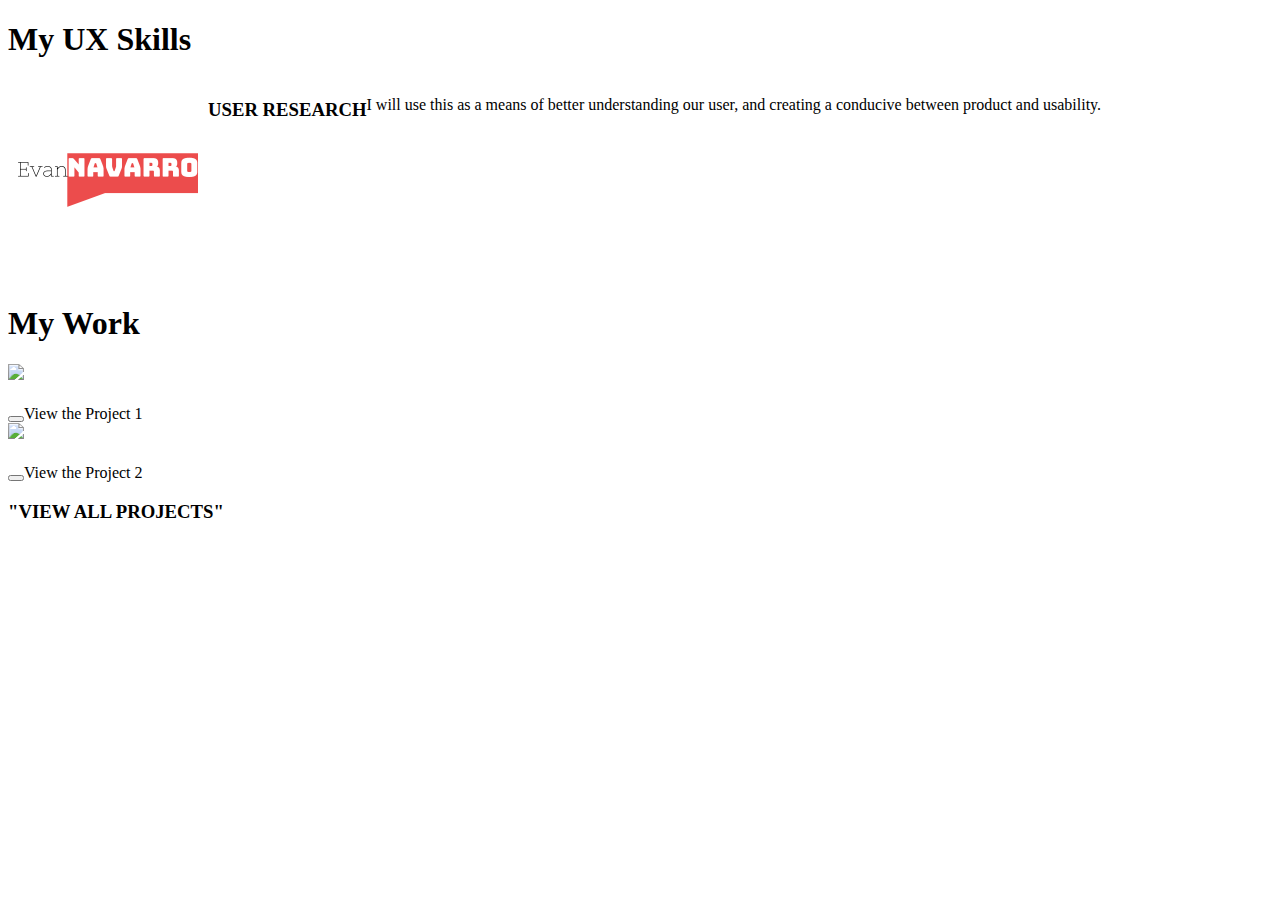
==== index.html @ dd666b86 "Updates" ====
<!DOCTYPE html>
<html>
  <head>
    <title>Evan Navarro's UX SKILLS</title>
    <link href="CSS/style2.css" type="text/css" rel="stylesheet">
  </head>

  <!-- My UX Skills section coded with CSS Flex -->
<body>
  <section class="mySkills">
      <h1>My UX Skills</h1>
      <div class="flexcontainer">
          <div>
              <img src="Images/Logo.png">
            </div>
          <div>
              <h3>USER RESEARCH</h3>
            </div>
          <div>
              <p>I will use this as a means of better understanding our user, and creating a conducive between product and usability.</p>
        </div>
      </div>
<!-- This is a break between sections!!!-->
      <section class="myWork">
          <h1>My Work</h1>
          <div class="workGrid">
            <img src="IMAGES/Logo.png">
            <div>
                <h4></h4>
                <p></p>
                <button></button>View the Project 1
            </div>
            <div>
                <img src="IMAGES/Logo.png">
                <div>
                    <h4></h4>
                    <p></p>
                    <button></button>View the Project 2
                </div>
            </div>
          </div>
          <h3>"VIEW ALL PROJECTS"</h3>
            
        </section>
  </section>
</body>
</html>
---- CSS/style2.css ----
.flexcontainer {
    display: flex;
    flex-direction: row;
}
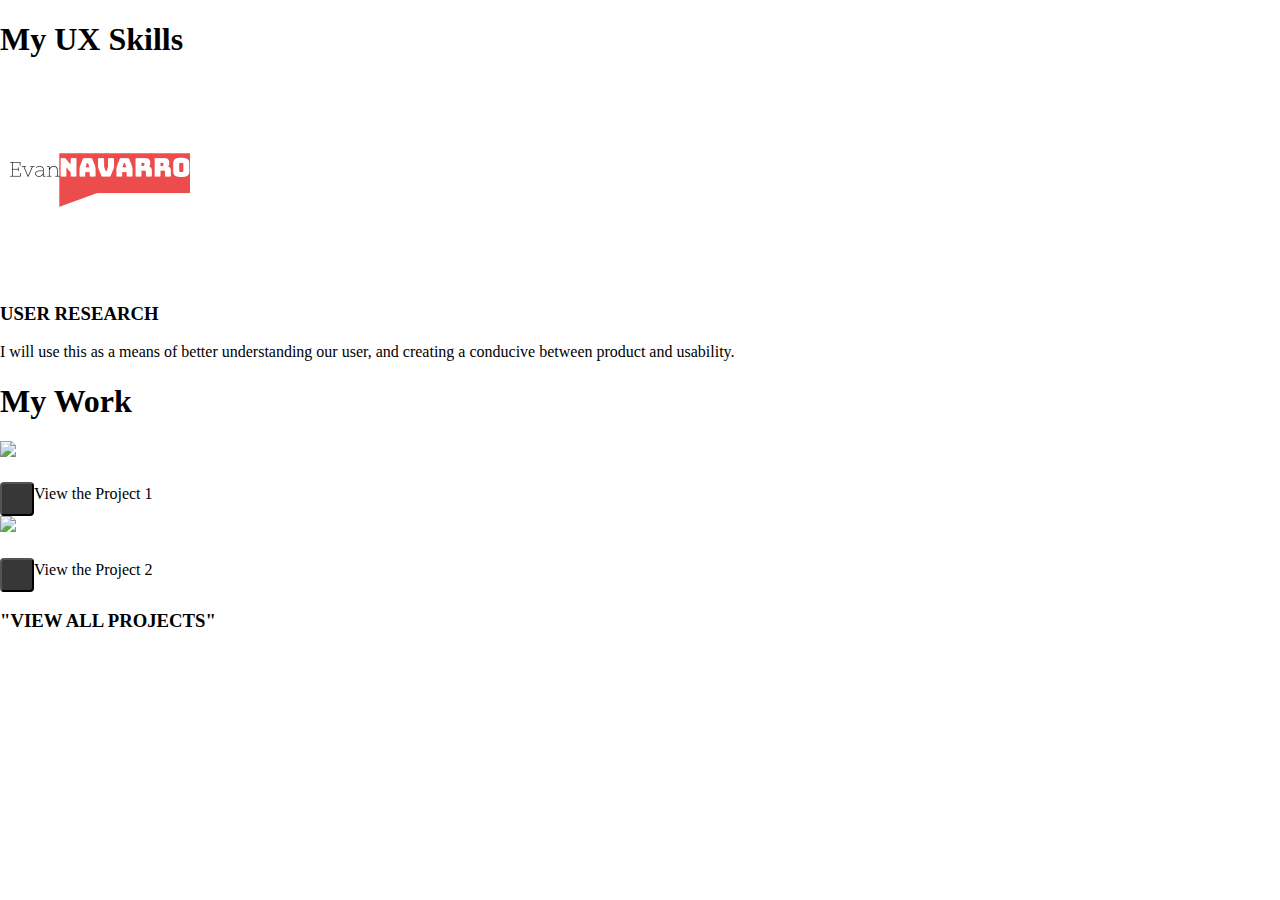
==== commit 4b58b242: "Indentation Updates" ====
--- a/index.html
+++ b/index.html
@@ -8,40 +8,41 @@
   <!-- My UX Skills section coded with CSS Flex -->
 <body>
   <section class="mySkills">
-      <h1>My UX Skills</h1>
-      <div class="flexcontainer">
+    <h1>My UX Skills</h1>
+    <div class="flexcontainer">
+      <div>
+        <img src="Images/Logo.png">
+      </div>
+      <div>
+        <h3>USER RESEARCH</h3>
+      </div>
+      <div>
+        <p>I will use this as a means of better understanding our user, and creating a conducive between product and usability.</p>
+      </div>
+    </div>
+  </section>
+
+<!-- This is a break between sections!!!-->
+  <section class="myWork">
+      <h1>My Work</h1>
+      <div class="workGrid">
+          <img src="IMAGES/Logo.png">
           <div>
-              <img src="Images/Logo.png">
-            </div>
+              <h4></h4>
+              <p></p>
+              <button></button>View the Project 1
+          </div>
           <div>
-              <h3>USER RESEARCH</h3>
-            </div>
-          <div>
-              <p>I will use this as a means of better understanding our user, and creating a conducive between product and usability.</p>
-        </div>
+              <img src="IMAGES/Logo.png">
+              <div>
+                  <h4></h4>
+                  <p></p>
+                  <button></button>View the Project 2
+              </div>
+          </div>
       </div>
-<!-- This is a break between sections!!!-->
-      <section class="myWork">
-          <h1>My Work</h1>
-          <div class="workGrid">
-            <img src="IMAGES/Logo.png">
-            <div>
-                <h4></h4>
-                <p></p>
-                <button></button>View the Project 1
-            </div>
-            <div>
-                <img src="IMAGES/Logo.png">
-                <div>
-                    <h4></h4>
-                    <p></p>
-                    <button></button>View the Project 2
-                </div>
-            </div>
-          </div>
-          <h3>"VIEW ALL PROJECTS"</h3>
-            
-        </section>
+      <h3>"VIEW ALL PROJECTS"</h3>
+      
   </section>
 </body>
 </html>--- a/CSS/style2.css
+++ b/CSS/style2.css
@@ -1,4 +1,53 @@
-.flexcontainer {
+body {
+    margin: 0;
+}
+header {
+    background-color: #373738;
+    padding: 15px;
+}
+header ul {
+    float: right;
+    color: white;
+}
+header li {
+    display: inline-block;
+    padding: 0px 5px;
+}
+header p {
+    display: inline-block;
+}
+.heroImg {
+    background-color: #EBEBEB;
+    padding: 100px 15px;
+}
+.content {
+    max-width: 300px;
+    margin: 0 auto;
+    padding: 50px;
+    background-color: #FFFFFF;
+    text-align: center;
+}
+button {
+    padding: 15px;
+    background-color: #373738;
+    color: white;
+    font-size: 15px;
+    border-radius: 4px;
+}
+footer {
+    background-color: #373738;
+    padding: 5px;
+    color: white;
+}
+footer ul {
+    list-style: none;
+    padding-left: 5px;
+}
+footer li {
+    display: inline-block;
+    padding: 0px 7px;
+}
+/* .flexcontainer {
     display: flex;
     flex-direction: row;
-}
+} */
